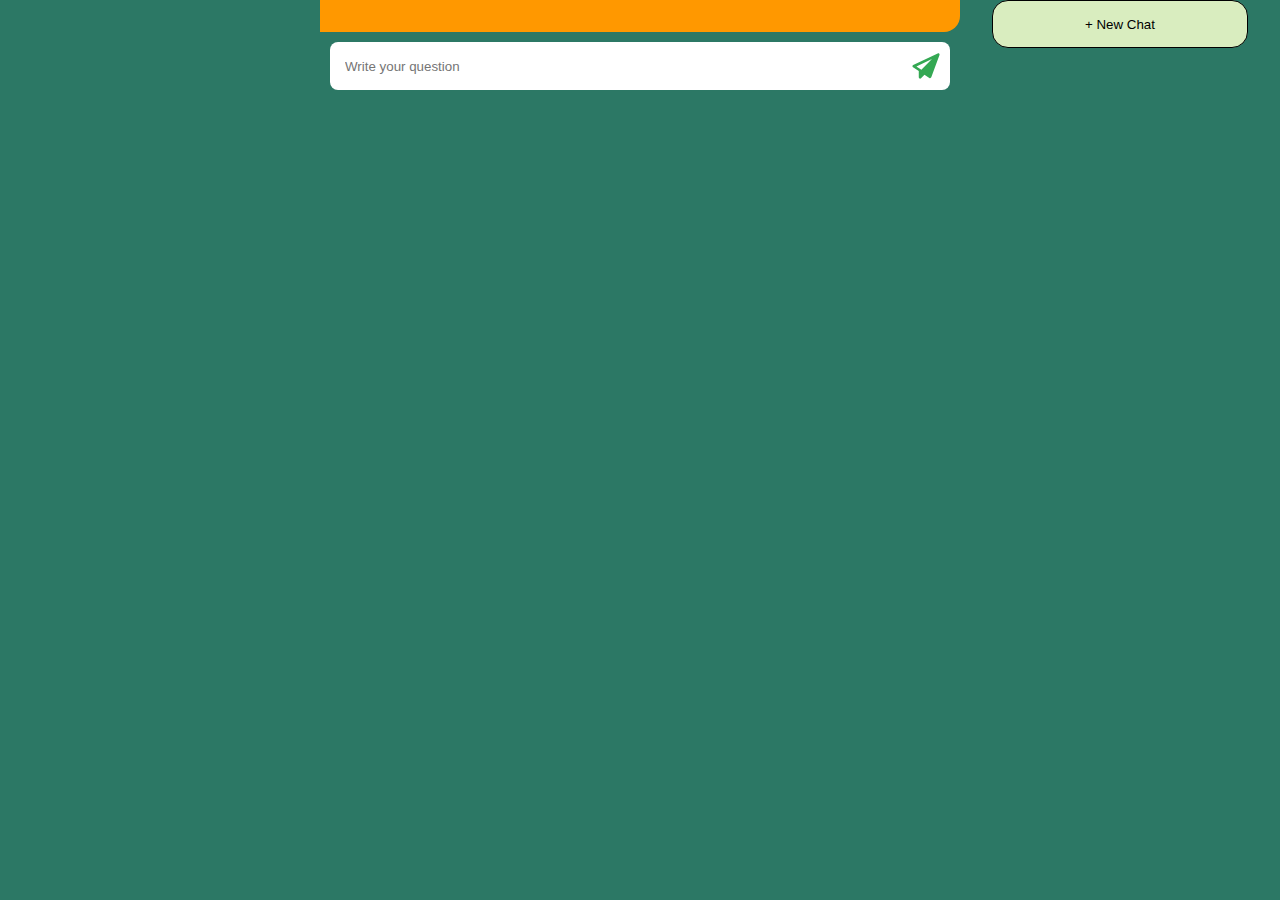
==== index.html @ b9f9f16b "Added chat history" ====
<!DOCTYPE html>
<html lang="en">
<head>
    <meta charset="UTF-8">
    <link rel="stylesheet" href="styles/utils.css">
    <script src="src/main.js"></script>
    <title>Chat App</title>
</head>
<body>
    <section class="settings-section">

    </section>

    <section class="chat-section">
        <div class="chat"></div>
        <div class="prompt">
            <input type="text" name="prompt" id="prompt" placeholder="Write your question" />
            <button onClick="sendPrompt()">
                <svg xmlns="http://www.w3.org/2000/svg" enable-background="new 0 0 32 32" viewBox="0 0 32 32" id="send"><path d="M1.16998,17.52997l6.57001,4.29004v7.16998c-0.03998,1.28998,1.66003,2.01001,2.56,1.06l3.96002-3.96002l5.53998,3.62c0.25,0.16003,0.53003,0.25,0.82001,0.25c0.62,0,1.20001-0.39996,1.41003-0.97998l9.38995-25.46002c0.07001-0.19995,0.10004-0.40997,0.07001-0.60999c-0.03998-1.03998-1.19-1.69-2.13-1.26001L1.34998,14.91998C0.31,15.37,0.20001,16.94,1.16998,17.52997z M22.82001,8.07001L10.71002,20.17999l-5.66003-3.70001L22.82001,8.07001z" fill="#34a853" class="color000000 svgShape"></path></svg>
            </button>
        </div>
    </section>

    <section class="history-section">

        <div>
            <button onClick="resetChat()">+ New Chat</button>
        </div>
        <section class="chat-history"></section>

    </section>
</body>
</html>
---- styles/utils.css ----
* {
    box-sizing: border-box;
    margin: 0;
    padding: 0;
    
    --clr-lightGreen: #D9EDBF;
    --clr-darkGreen: #2C7865;
    --clr-green: #90D26D;
    --clr-orange: #FF9800;
}

body {
    height: 100%;
    
    background-color: var(--clr-darkGreen);
    
    display: flex;
}

.settings-section {
    flex: 1;
    
    height: 100%;
    
    background-color: var(--clr-lightGreen);
}

.chat-section {
    flex: 2;
    position: relative;
    
    height: 100%;
    
    display: flex;
    flex-direction: column;
}

.chat {
    flex: 10;
    padding: 1rem;
    
    width: 100%;
    overflow: auto;
    background-color: var(--clr-orange);
    border-radius: 0 0 1rem 0;
    
    display: flex;
    flex-direction: column;
}

.message {
    margin: 3px;
    margin-left: auto;
    padding: 1rem;
    
    width: auto;
    max-width: 60%;
    height: auto;
    background-color: var(--clr-green);
    border: 3px solid black;
    border-radius: 2rem 0 2rem 2rem;
    
    display: inline-block;
    
    animation-name: slideUp;
    animation-duration: 1s;
}

.prompt {
    flex: 1;
    position: relative;
    padding: 10px;
    
    width: 100%;
}

.prompt input {
    padding: 15px;
    
    width: 100%;
    height: 3rem;
    border: none;
    border-radius: 0.5rem;
}

.prompt button {
    position: absolute;
    right: 0;
    padding: 10px;
    
    height: 3rem;
    aspect-ratio: 1;
    background-color: white;
    border-radius: 50%;
    border: none;
    
    transform: translateX(-10px);
}

.prompt button svg {
}

.history-section {
    flex: 1;
    
    height: 100%;
    
    display: flex;
    flex-direction: column;
}

.history-section div {
    flex: 1;
    
    display: flex;
    justify-content: center;
    align-items: center;
}

.history-section div button {
    
    width: 80%;
    height: 3rem;
    background-color: var(--clr-lightGreen);
    border: 1px solid black;
    border-radius: 1rem;
    
    transition: .2s;
}

.history-section div button:hover {
    transform: scale(0.95);
    background-color: black;
    color: white;
}

.chat-history {
    flex: 8;
}

.chat-history button {
    height: 3.5rem;
    width: 100%;
    background-color: var(--clr-darkGreen);
    border: none;
    border-top: 1px solid #1C3800;
    color: orange;
}

@keyframes slideUp {
    0% {
        transform: translateY(300px);
        opacity: 0;
    }
    100% {
        transform: translateY(0);
        opacity: 1;
    }
}
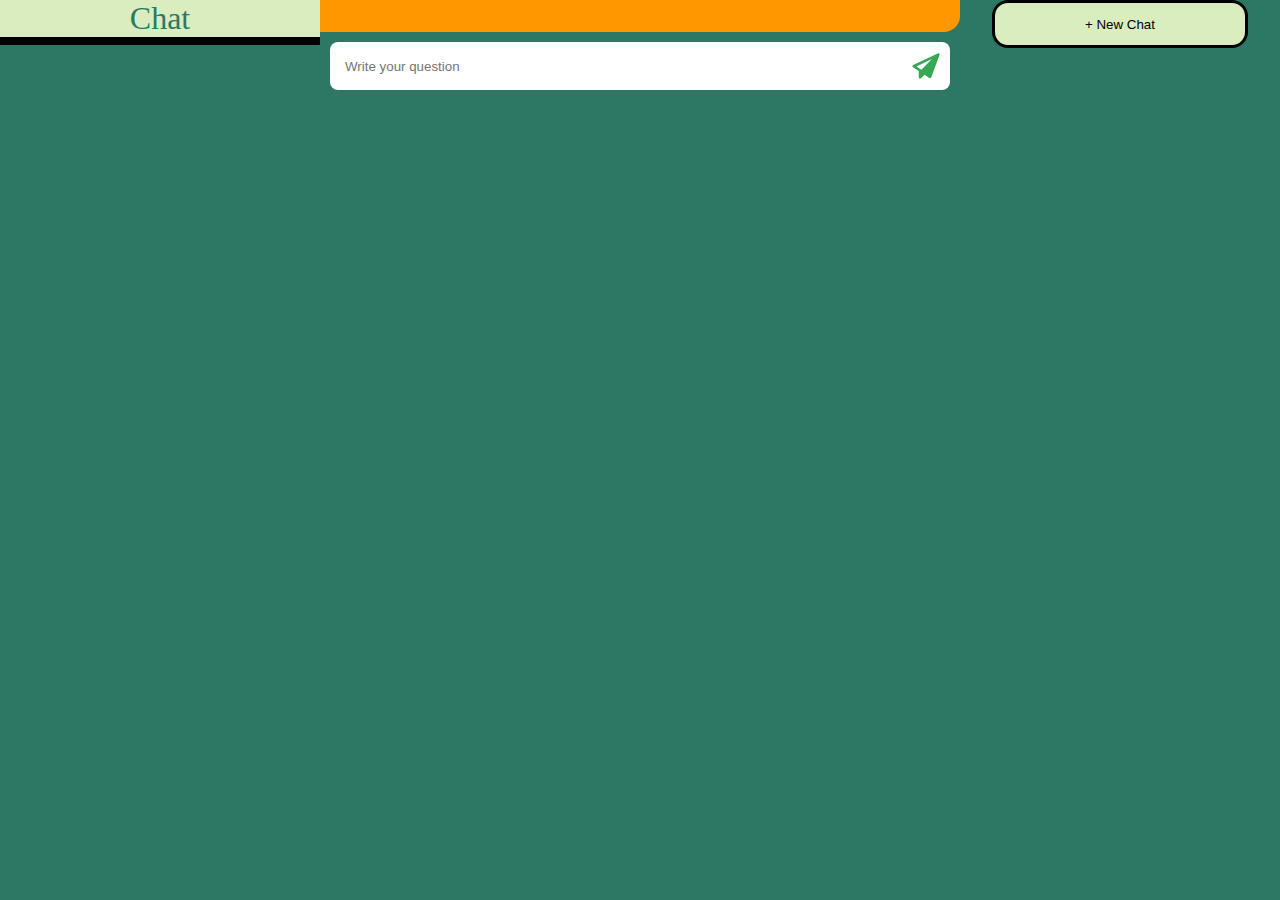
==== commit 7deac0ec: "Fixed Chat History" ====
--- a/index.html
+++ b/index.html
@@ -2,13 +2,18 @@
 <html lang="en">
 <head>
     <meta charset="UTF-8">
+    <title>Chat App</title>
     <link rel="stylesheet" href="styles/utils.css">
-    <script src="src/main.js"></script>
-    <title>Chat App</title>
+    <script defer src="src/main.js"></script>
 </head>
 <body>
     <section class="settings-section">
-
+        <div class="title">
+            <p>Chat</p>
+        </div>
+        <div class="options">
+            
+        </div>
     </section>
 
     <section class="chat-section">
@@ -24,7 +29,7 @@
     <section class="history-section">
 
         <div>
-            <button onClick="resetChat()">+ New Chat</button>
+            <button onClick="resetChat(true)">+ New Chat</button>
         </div>
         <section class="chat-history"></section>
 
--- a/styles/utils.css
+++ b/styles/utils.css
@@ -21,8 +21,29 @@
     flex: 1;
     
     height: 100%;
+    background-color: var(--clr-lightGreen);
     
-    background-color: var(--clr-lightGreen);
+    display: flex;
+    flex-direction: column;
+}
+
+.title {
+    flex: 1;
+    
+    border-bottom: .5rem solid black;
+    
+    display: flex;
+    justify-content: center;
+    align-items: center;
+}
+
+.title p {
+    font-size: 2rem;
+    color: var(--clr-darkGreen);
+}
+
+.options {
+    flex: 6;
 }
 
 .chat-section {
@@ -122,7 +143,7 @@
     width: 80%;
     height: 3rem;
     background-color: var(--clr-lightGreen);
-    border: 1px solid black;
+    border: 3px solid black;
     border-radius: 1rem;
     
     transition: .2s;
@@ -145,6 +166,13 @@
     border: none;
     border-top: 1px solid #1C3800;
     color: orange;
+    
+    transition: .3s;
+}
+
+.chat-history button:hover {
+    background-color: black;
+    color: white;
 }
 
 @keyframes slideUp {
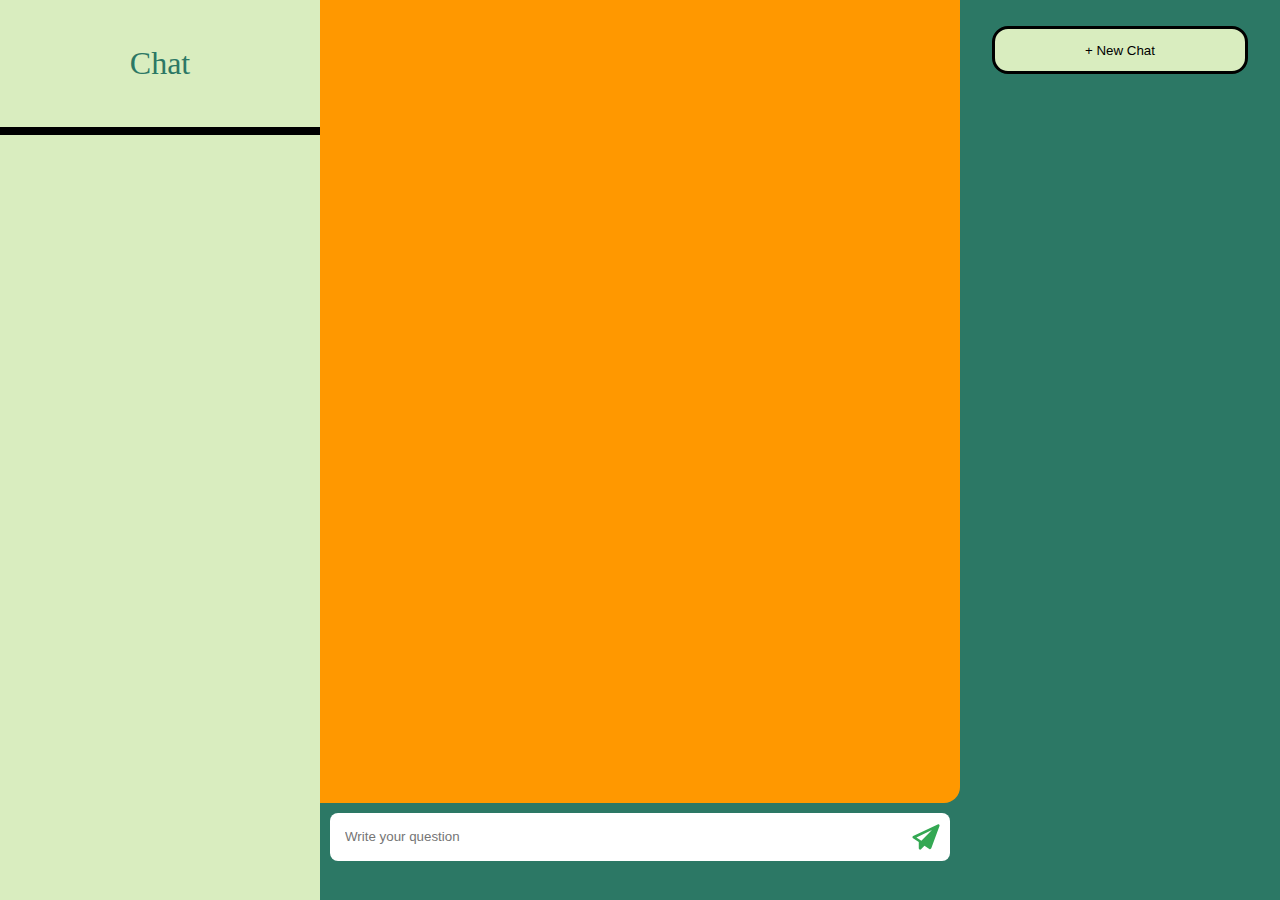
==== commit d8065b82: "Added response mechanics" ====
--- a/index.html
+++ b/index.html
@@ -5,6 +5,7 @@
     <title>Chat App</title>
     <link rel="stylesheet" href="styles/utils.css">
     <script defer src="src/main.js"></script>
+    <script defer src="src/response.js"></script>
 </head>
 <body>
     <section class="settings-section">
--- a/styles/utils.css
+++ b/styles/utils.css
@@ -10,7 +10,7 @@
 }
 
 body {
-    height: 100%;
+    height: 100vh;
     
     background-color: var(--clr-darkGreen);
     
@@ -71,20 +71,27 @@
 
 .message {
     margin: 3px;
-    margin-left: auto;
     padding: 1rem;
     
     width: auto;
     max-width: 60%;
     height: auto;
-    background-color: var(--clr-green);
     border: 3px solid black;
-    border-radius: 2rem 0 2rem 2rem;
-    
-    display: inline-block;
     
     animation-name: slideUp;
     animation-duration: 1s;
+}
+
+.right {
+    margin-left: auto;
+    background-color: var(--clr-green);
+    border-radius: 2rem 0 2rem 2rem;
+}
+
+.left {
+    margin-right: auto;
+    background-color: var(--clr-darkGreen);
+    border-radius: 0 2rem 2rem 2rem;
 }
 
 .prompt {
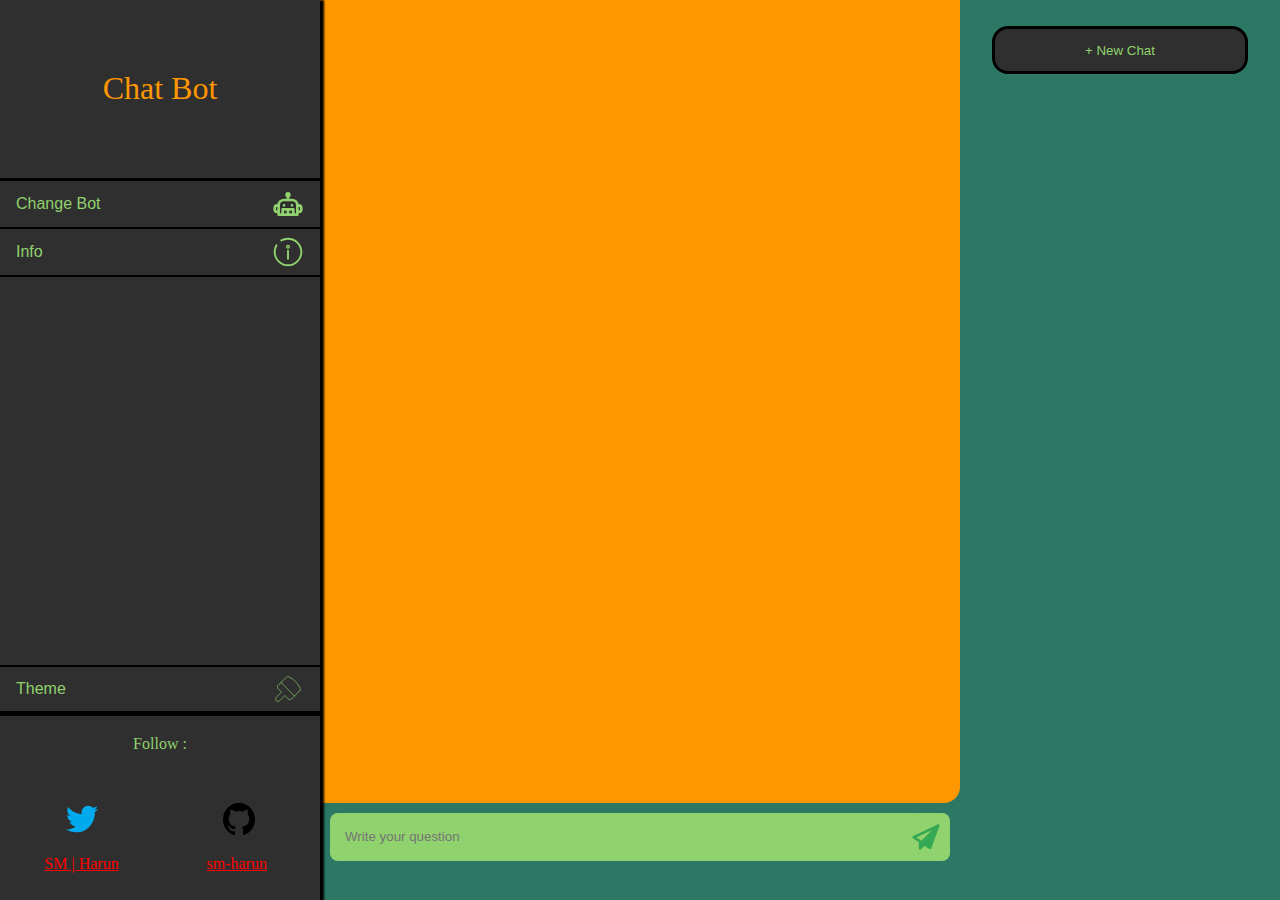
==== commit 9acad02b: "Major UI changes" ====
--- a/index.html
+++ b/index.html
@@ -10,10 +10,26 @@
 <body>
     <section class="settings-section">
         <div class="title">
-            <p>Chat</p>
+            <p>Chat Bot</p>
         </div>
         <div class="options">
             
+            <button><p>Change Bot</p></p> <svg width="64px" height="64px" viewBox="0 0 24 24" xmlns="http://www.w3.org/2000/svg" fill="none" stroke="#90D26D"><g id="SVGRepo_bgCarrier" stroke-width="0"></g><g id="SVGRepo_tracerCarrier" stroke-linecap="round" stroke-linejoin="round"></g><g id="SVGRepo_iconCarrier"><path stroke="#00000" stroke-linecap="round" stroke-linejoin="round" stroke-width="2" d="M8 20H5v-2m3 2v-4h4m-4 4h4m4 0h3v-2m-3 2v-4h-4m4 4h-4m0-4v4m0-11H9a4 4 0 0 0-4 4v0m7-4h3a4 4 0 0 1 4 4v0m-7-4V5m7 8h1a2 2 0 0 1 2 2v1a2 2 0 0 1-2 2h-1m0-5v5M5 14.5v2M5 13H4a2 2 0 0 0-2 2v1a2 2 0 0 0 2 2h1m0-5v5m4-5h.001M15 13h.001"></path><circle cx="12" cy="5" r="1" stroke="#00000" stroke-linecap="round" stroke-linejoin="round" stroke-width="2"></circle></g></svg></button>
+            
+            <button><p>Info</p> <svg width="64px" height="64px" viewBox="0 0 24.00 24.00" fill="none" xmlns="http://www.w3.org/2000/svg" stroke="#90D26D"><g id="SVGRepo_bgCarrier" stroke-width="0"></g><g id="SVGRepo_tracerCarrier" stroke-linecap="round" stroke-linejoin="round"></g><g id="SVGRepo_iconCarrier"> <path d="M12 17V11" stroke="#1C274" stroke-width="1.44" stroke-linecap="round"></path> <circle cx="1" cy="1" r="1" transform="matrix(1 0 0 -1 11 9)" fill="#1C274"></circle> <path d="M7 3.33782C8.47087 2.48697 10.1786 2 12 2C17.5228 2 22 6.47715 22 12C22 17.5228 17.5228 22 12 22C6.47715 22 2 17.5228 2 12C2 10.1786 2.48697 8.47087 3.33782 7" stroke="#1C274" stroke-width="1.44" stroke-linecap="round"></path> </g></svg></button>
+            
+            <button id='theme-toggler'><p>Theme</p> <svg width="64px" height="64px" viewBox="0 0 48 48" id="b" xmlns="http://www.w3.org/2000/svg" fill="#90D26D" stroke="#90D26D"><g id="SVGRepo_bgCarrier" stroke-width="0"></g><g id="SVGRepo_tracerCarrier" stroke-linecap="round" stroke-linejoin="round"></g><g id="SVGRepo_iconCarrier"><defs><style>.c{fill:none;stroke:#00000;stroke-linecap:round;stroke-linejoin:round;}</style></defs><path class="c" d="m41.4002,26.829c1.0929-1.0929,1.3734-2.752.6987-4.1425-1.356-2.7944-3.5771-6.4401-6.936-9.8573-3.5628-3.6245-7.1565-5.7208-9.9318-7.004-1.3664-.6318-2.9803-.3211-4.0448.7434l-12.0146,12.0146c-1.4136,1.4136-1.4136,3.7055,0,5.1191l5.0474,5.0474-7.5446,7.5446c-1.3601,1.3601-1.5606,3.5977-.2733,5.027,1.3728,1.5242,3.7228,1.5701,5.1546.1383l7.6866-7.6866,5.0474,5.0474c1.4136,1.4136,3.7055,1.4136,5.1191,0l11.9914-11.9914Z"></path><line class="c" x1="13.4895" y1="14.2652" x2="33.7268" y2="34.5025"></line></g></svg></button>
+            
+        </div>
+        <div class="follow-tab">
+            <div class="follow-text">
+                <p>Follow : </p>
+            </div>
+            <div class="follow-links">
+                <a href="https://twitter.com/sm_harunX"><div class="twitter-div"><svg width="64px" height="64px" viewBox="0 -4 48 48" version="1.1" xmlns="http://www.w3.org/2000/svg" xmlns:xlink="http://www.w3.org/1999/xlink" fill="#000000"><g id="SVGRepo_bgCarrier" stroke-width="0"></g><g id="SVGRepo_tracerCarrier" stroke-linecap="round" stroke-linejoin="round"></g><g id="SVGRepo_iconCarrier"> <title>Twitter-color</title> <desc>Created with Sketch.</desc> <defs> </defs> <g id="Icons" stroke="none" stroke-width="1" fill="none" fill-rule="evenodd"> <g id="Color-" transform="translate(-300.000000, -164.000000)" fill="#00AAEC"> <path d="M348,168.735283 C346.236309,169.538462 344.337383,170.081618 342.345483,170.324305 C344.379644,169.076201 345.940482,167.097147 346.675823,164.739617 C344.771263,165.895269 342.666667,166.736006 340.418384,167.18671 C338.626519,165.224991 336.065504,164 333.231203,164 C327.796443,164 323.387216,168.521488 323.387216,174.097508 C323.387216,174.88913 323.471738,175.657638 323.640782,176.397255 C315.456242,175.975442 308.201444,171.959552 303.341433,165.843265 C302.493397,167.339834 302.008804,169.076201 302.008804,170.925244 C302.008804,174.426869 303.747139,177.518238 306.389857,179.329722 C304.778306,179.280607 303.256911,178.821235 301.9271,178.070061 L301.9271,178.194294 C301.9271,183.08848 305.322064,187.17082 309.8299,188.095341 C309.004402,188.33225 308.133826,188.450704 307.235077,188.450704 C306.601162,188.450704 305.981335,188.390033 305.381229,188.271578 C306.634971,192.28169 310.269414,195.2026 314.580032,195.280607 C311.210424,197.99061 306.961789,199.605634 302.349709,199.605634 C301.555203,199.605634 300.769149,199.559408 300,199.466956 C304.358514,202.327194 309.53689,204 315.095615,204 C333.211481,204 343.114633,188.615385 343.114633,175.270495 C343.114633,174.831347 343.106181,174.392199 343.089276,173.961719 C345.013559,172.537378 346.684275,170.760563 348,168.735283" id="Twitter"> </path> </g> </g> </g></svg></div><p>SM | Harun</p></a>
+                
+                <a href="https://github.com/sm-harun"><div class="git-div"><svg width="64px" height="64px" viewBox="0 0 20 20" version="1.1" xmlns="http://www.w3.org/2000/svg" xmlns:xlink="http://www.w3.org/1999/xlink" fill="#000000"><g id="SVGRepo_bgCarrier" stroke-width="0"></g><g id="SVGRepo_tracerCarrier" stroke-linecap="round" stroke-linejoin="round"></g><g id="SVGRepo_iconCarrier"> <title>github [#142]</title> <desc>Created with Sketch.</desc> <defs> </defs> <g id="Page-1" stroke="none" stroke-width="1" fill="none" fill-rule="evenodd"> <g id="Dribbble-Light-Preview" transform="translate(-140.000000, -7559.000000)" fill="#000000"> <g id="icons" transform="translate(56.000000, 160.000000)"> <path d="M94,7399 C99.523,7399 104,7403.59 104,7409.253 C104,7413.782 101.138,7417.624 97.167,7418.981 C96.66,7419.082 96.48,7418.762 96.48,7418.489 C96.48,7418.151 96.492,7417.047 96.492,7415.675 C96.492,7414.719 96.172,7414.095 95.813,7413.777 C98.04,7413.523 100.38,7412.656 100.38,7408.718 C100.38,7407.598 99.992,7406.684 99.35,7405.966 C99.454,7405.707 99.797,7404.664 99.252,7403.252 C99.252,7403.252 98.414,7402.977 96.505,7404.303 C95.706,7404.076 94.85,7403.962 94,7403.958 C93.15,7403.962 92.295,7404.076 91.497,7404.303 C89.586,7402.977 88.746,7403.252 88.746,7403.252 C88.203,7404.664 88.546,7405.707 88.649,7405.966 C88.01,7406.684 87.619,7407.598 87.619,7408.718 C87.619,7412.646 89.954,7413.526 92.175,7413.785 C91.889,7414.041 91.63,7414.493 91.54,7415.156 C90.97,7415.418 89.522,7415.871 88.63,7414.304 C88.63,7414.304 88.101,7413.319 87.097,7413.247 C87.097,7413.247 86.122,7413.234 87.029,7413.87 C87.029,7413.87 87.684,7414.185 88.139,7415.37 C88.139,7415.37 88.726,7417.2 91.508,7416.58 C91.513,7417.437 91.522,7418.245 91.522,7418.489 C91.522,7418.76 91.338,7419.077 90.839,7418.982 C86.865,7417.627 84,7413.783 84,7409.253 C84,7403.59 88.478,7399 94,7399" id="github-[#142]"> </path> </g> </g> </g> </g></svg><p>sm-harun</p></div></a>
+            </div>
         </div>
     </section>
 
@@ -32,7 +48,9 @@
         <div>
             <button onClick="resetChat(true)">+ New Chat</button>
         </div>
-        <section class="chat-history"></section>
+        <section class="chat-history">
+            <p>History</p>
+        </section>
 
     </section>
 </body>
--- a/styles/utils.css
+++ b/styles/utils.css
@@ -3,7 +3,7 @@
     margin: 0;
     padding: 0;
     
-    --clr-lightGreen: #D9EDBF;
+    --clr-lightGreen: #2F2F2F;
     --clr-darkGreen: #2C7865;
     --clr-green: #90D26D;
     --clr-orange: #FF9800;
@@ -19,18 +19,20 @@
 
 .settings-section {
     flex: 1;
+    z-index: 5;
     
     height: 100%;
     background-color: var(--clr-lightGreen);
+    box-shadow: 2px 2px 2px 2px black;
     
     display: flex;
     flex-direction: column;
 }
 
 .title {
-    flex: 1;
-    
-    border-bottom: .5rem solid black;
+    flex: 2;
+    
+    border-bottom: 3px solid black;
     
     display: flex;
     justify-content: center;
@@ -39,11 +41,106 @@
 
 .title p {
     font-size: 2rem;
-    color: var(--clr-darkGreen);
+    color: var(--clr-orange);
 }
 
 .options {
     flex: 6;
+    
+    /* background-color: grey; */
+    border-bottom: 3px solid black;
+    
+    display: flex;
+    flex-direction: column;
+}
+
+.options button {
+    padding-left: 1rem;
+    
+    width: 100%;
+    height: 3rem;
+    background-color: var(--clr-lightGreen);
+    color: var(--clr-green);
+    font-size: 1rem;
+    border: none;
+    border-bottom: 2px solid black;
+    
+    display: flex;
+    justify-content: center;
+    align-items: center;
+    
+    transition: .3s;
+}
+
+.options button:hover {
+    background-color: black;
+}
+
+.options button p {
+    margin-right: auto;
+}
+
+.options button svg {
+    padding: 1rem;
+    margin-left: auto;
+}
+
+#theme-toggler {
+    margin-top: auto;
+    
+    border-top: 2px solid black;
+}
+
+.follow-tab {
+    flex: 2;
+    padding: 3px;
+    
+    display: flex;
+    flex-direction: column;
+}
+
+.follow-text {
+    flex: 1;
+    
+    display: flex;
+    justify-content: center;
+    align-items: center;
+}
+
+.follow-text p {
+    margin-top: 5px;
+    color: var(--clr-green);
+}
+
+.follow-links {
+    flex: 3;
+    
+    display: flex;
+}
+
+.follow-links a {
+    flex: 1;
+    padding: 10px;
+    
+    display: flex;
+    justify-content: center;
+    align-items: center;
+    flex-direction: column;
+    
+    transition: .3s;
+}
+
+.follow-links a:hover {
+    transform: scale(1.1);
+}
+
+.follow-links a svg {
+    padding: 1rem;
+}
+
+.follow-links a p {
+    color: red;
+    text-decoration: underline;
 }
 
 .chat-section {
@@ -109,6 +206,7 @@
     height: 3rem;
     border: none;
     border-radius: 0.5rem;
+    background-color: var(--clr-green);
 }
 
 .prompt button {
@@ -118,7 +216,7 @@
     
     height: 3rem;
     aspect-ratio: 1;
-    background-color: white;
+    background-color: var(--clr-green);
     border-radius: 50%;
     border: none;
     
@@ -146,14 +244,17 @@
 }
 
 .history-section div button {
-    
     width: 80%;
     height: 3rem;
     background-color: var(--clr-lightGreen);
+    color: var(--clr-green);
     border: 3px solid black;
     border-radius: 1rem;
     
     transition: .2s;
+    
+    animation-name: slideUp;
+    animation-duration: 2s;
 }
 
 .history-section div button:hover {
@@ -164,6 +265,24 @@
 
 .chat-history {
     flex: 8;
+    
+    display: flex;
+    align-items: center;
+    flex-direction: column;
+}
+
+.chat-history p {
+    margin-top: 10px;
+    margin-bottom: 5px;
+    
+    opacity: 0;
+    color: var(--clr-green);
+    font-size: 2rem;
+    
+    animation-name: appear;
+    animation-duration: 1s;
+    animation-delay: 2s;
+    animation-fill-mode: forwards;
 }
 
 .chat-history button {
@@ -171,10 +290,17 @@
     width: 100%;
     background-color: var(--clr-darkGreen);
     border: none;
-    border-top: 1px solid #1C3800;
+    border-bottom: 3px solid #1C3800;
     color: orange;
     
+    display: flex;
+    align-items: center;
+    padding-left: 1rem;
+    
     transition: .3s;
+    
+    animation-name: appear;
+    animation-duration: 2s;
 }
 
 .chat-history button:hover {
@@ -191,4 +317,22 @@
         transform: translateY(0);
         opacity: 1;
     }
+}
+
+@keyframes appear {
+    0% {
+        opacity: 0;
+    }
+    100% {
+        opacity: 1;
+    }
+}
+
+@media (orientation: portrait) {
+    
+.settings-section {
+    flex: 0;
+    width: 0;
+}
+    
 }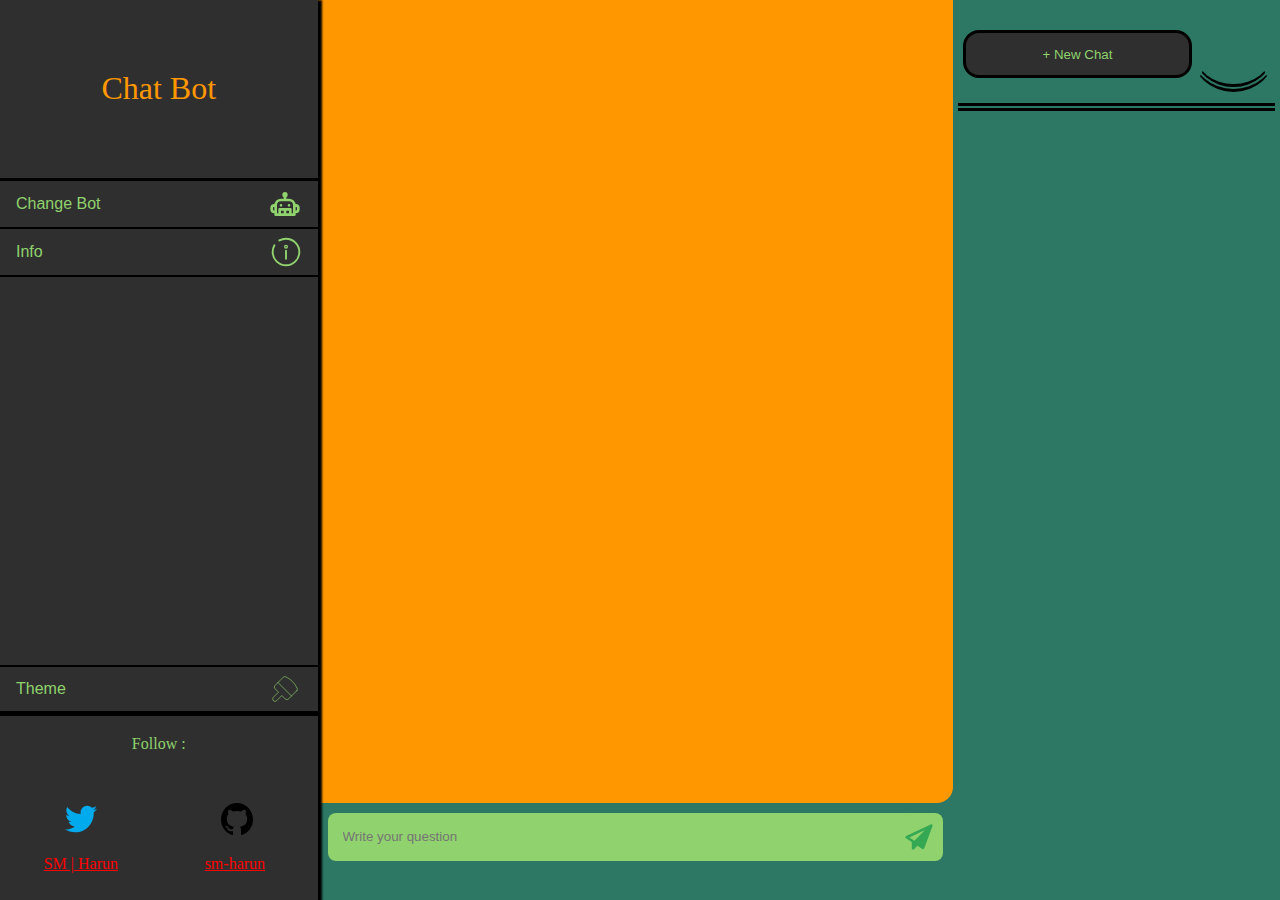
==== commit 50024f1c: "Organized code" ====
--- a/index.html
+++ b/index.html
@@ -4,15 +4,21 @@
     <meta charset="UTF-8">
     <title>Chat App</title>
     <link rel="stylesheet" href="styles/utils.css">
+    <link rel="stylesheet" href="styles/optionsSection.css">
+    <link rel="stylesheet" href="styles/chatSection.css">
+    <link rel="stylesheet" href="styles/historySection.css">
+    <link rel="stylesheet" href="styles/popup.css">
     <script defer src="src/main.js"></script>
     <script defer src="src/response.js"></script>
 </head>
 <body>
-    <section class="settings-section">
-        <div class="title">
+    <nav class="settings-section">
+        
+        <section class="title">
             <p>Chat Bot</p>
-        </div>
-        <div class="options">
+        </section>
+        
+        <section class="options">
             
             <button><p>Change Bot</p></p> <svg width="64px" height="64px" viewBox="0 0 24 24" xmlns="http://www.w3.org/2000/svg" fill="none" stroke="#90D26D"><g id="SVGRepo_bgCarrier" stroke-width="0"></g><g id="SVGRepo_tracerCarrier" stroke-linecap="round" stroke-linejoin="round"></g><g id="SVGRepo_iconCarrier"><path stroke="#00000" stroke-linecap="round" stroke-linejoin="round" stroke-width="2" d="M8 20H5v-2m3 2v-4h4m-4 4h4m4 0h3v-2m-3 2v-4h-4m4 4h-4m0-4v4m0-11H9a4 4 0 0 0-4 4v0m7-4h3a4 4 0 0 1 4 4v0m-7-4V5m7 8h1a2 2 0 0 1 2 2v1a2 2 0 0 1-2 2h-1m0-5v5M5 14.5v2M5 13H4a2 2 0 0 0-2 2v1a2 2 0 0 0 2 2h1m0-5v5m4-5h.001M15 13h.001"></path><circle cx="12" cy="5" r="1" stroke="#00000" stroke-linecap="round" stroke-linejoin="round" stroke-width="2"></circle></g></svg></button>
             
@@ -20,8 +26,9 @@
             
             <button id='theme-toggler'><p>Theme</p> <svg width="64px" height="64px" viewBox="0 0 48 48" id="b" xmlns="http://www.w3.org/2000/svg" fill="#90D26D" stroke="#90D26D"><g id="SVGRepo_bgCarrier" stroke-width="0"></g><g id="SVGRepo_tracerCarrier" stroke-linecap="round" stroke-linejoin="round"></g><g id="SVGRepo_iconCarrier"><defs><style>.c{fill:none;stroke:#00000;stroke-linecap:round;stroke-linejoin:round;}</style></defs><path class="c" d="m41.4002,26.829c1.0929-1.0929,1.3734-2.752.6987-4.1425-1.356-2.7944-3.5771-6.4401-6.936-9.8573-3.5628-3.6245-7.1565-5.7208-9.9318-7.004-1.3664-.6318-2.9803-.3211-4.0448.7434l-12.0146,12.0146c-1.4136,1.4136-1.4136,3.7055,0,5.1191l5.0474,5.0474-7.5446,7.5446c-1.3601,1.3601-1.5606,3.5977-.2733,5.027,1.3728,1.5242,3.7228,1.5701,5.1546.1383l7.6866-7.6866,5.0474,5.0474c1.4136,1.4136,3.7055,1.4136,5.1191,0l11.9914-11.9914Z"></path><line class="c" x1="13.4895" y1="14.2652" x2="33.7268" y2="34.5025"></line></g></svg></button>
             
-        </div>
-        <div class="follow-tab">
+        </section>
+        
+        <section class="follow-tab">
             <div class="follow-text">
                 <p>Follow : </p>
             </div>
@@ -30,10 +37,11 @@
                 
                 <a href="https://github.com/sm-harun"><div class="git-div"><svg width="64px" height="64px" viewBox="0 0 20 20" version="1.1" xmlns="http://www.w3.org/2000/svg" xmlns:xlink="http://www.w3.org/1999/xlink" fill="#000000"><g id="SVGRepo_bgCarrier" stroke-width="0"></g><g id="SVGRepo_tracerCarrier" stroke-linecap="round" stroke-linejoin="round"></g><g id="SVGRepo_iconCarrier"> <title>github [#142]</title> <desc>Created with Sketch.</desc> <defs> </defs> <g id="Page-1" stroke="none" stroke-width="1" fill="none" fill-rule="evenodd"> <g id="Dribbble-Light-Preview" transform="translate(-140.000000, -7559.000000)" fill="#000000"> <g id="icons" transform="translate(56.000000, 160.000000)"> <path d="M94,7399 C99.523,7399 104,7403.59 104,7409.253 C104,7413.782 101.138,7417.624 97.167,7418.981 C96.66,7419.082 96.48,7418.762 96.48,7418.489 C96.48,7418.151 96.492,7417.047 96.492,7415.675 C96.492,7414.719 96.172,7414.095 95.813,7413.777 C98.04,7413.523 100.38,7412.656 100.38,7408.718 C100.38,7407.598 99.992,7406.684 99.35,7405.966 C99.454,7405.707 99.797,7404.664 99.252,7403.252 C99.252,7403.252 98.414,7402.977 96.505,7404.303 C95.706,7404.076 94.85,7403.962 94,7403.958 C93.15,7403.962 92.295,7404.076 91.497,7404.303 C89.586,7402.977 88.746,7403.252 88.746,7403.252 C88.203,7404.664 88.546,7405.707 88.649,7405.966 C88.01,7406.684 87.619,7407.598 87.619,7408.718 C87.619,7412.646 89.954,7413.526 92.175,7413.785 C91.889,7414.041 91.63,7414.493 91.54,7415.156 C90.97,7415.418 89.522,7415.871 88.63,7414.304 C88.63,7414.304 88.101,7413.319 87.097,7413.247 C87.097,7413.247 86.122,7413.234 87.029,7413.87 C87.029,7413.87 87.684,7414.185 88.139,7415.37 C88.139,7415.37 88.726,7417.2 91.508,7416.58 C91.513,7417.437 91.522,7418.245 91.522,7418.489 C91.522,7418.76 91.338,7419.077 90.839,7418.982 C86.865,7417.627 84,7413.783 84,7409.253 C84,7403.59 88.478,7399 94,7399" id="github-[#142]"> </path> </g> </g> </g> </g></svg><p>sm-harun</p></div></a>
             </div>
-        </div>
-    </section>
+        </section>
+    </nav>
 
     <section class="chat-section">
+        
         <div class="chat"></div>
         <div class="prompt">
             <input type="text" name="prompt" id="prompt" placeholder="Write your question" />
@@ -41,17 +49,28 @@
                 <svg xmlns="http://www.w3.org/2000/svg" enable-background="new 0 0 32 32" viewBox="0 0 32 32" id="send"><path d="M1.16998,17.52997l6.57001,4.29004v7.16998c-0.03998,1.28998,1.66003,2.01001,2.56,1.06l3.96002-3.96002l5.53998,3.62c0.25,0.16003,0.53003,0.25,0.82001,0.25c0.62,0,1.20001-0.39996,1.41003-0.97998l9.38995-25.46002c0.07001-0.19995,0.10004-0.40997,0.07001-0.60999c-0.03998-1.03998-1.19-1.69-2.13-1.26001L1.34998,14.91998C0.31,15.37,0.20001,16.94,1.16998,17.52997z M22.82001,8.07001L10.71002,20.17999l-5.66003-3.70001L22.82001,8.07001z" fill="#34a853" class="color000000 svgShape"></path></svg>
             </button>
         </div>
+        
     </section>
 
     <section class="history-section">
 
         <div>
             <button onClick="resetChat(true)">+ New Chat</button>
+            <div class = "garbage-div" onClick="confirmDeletion()"><svg height="64px" width="64px" version="1.1" id="_x32_" xmlns="http://www.w3.org/2000/svg" xmlns:xlink="http://www.w3.org/1999/xlink" viewBox="-51.2 -51.2 614.40 614.40" xml:space="preserve" fill="#F00100" stroke="#F00100"><g id="SVGRepo_bgCarrier" stroke-width="0"></g><g id="SVGRepo_tracerCarrier" stroke-linecap="round" stroke-linejoin="round" stroke="#000" stroke-width="46.08"> <style type="text/css"> .st0{fill:#00000;} </style> <g> <path class="st0" d="M88.594,464.731C90.958,491.486,113.368,512,140.234,512h231.523c26.858,0,49.276-20.514,51.641-47.269 l25.642-335.928H62.952L88.594,464.731z M420.847,154.93l-23.474,307.496c-1.182,13.37-12.195,23.448-25.616,23.448H140.234 c-13.42,0-24.434-10.078-25.591-23.132L91.145,154.93H420.847z"></path> <path class="st0" d="M182.954,435.339c5.877-0.349,10.35-5.4,9.992-11.269l-10.137-202.234c-0.358-5.876-5.401-10.349-11.278-9.992 c-5.877,0.357-10.35,5.409-9.993,11.277l10.137,202.234C172.033,431.231,177.085,435.696,182.954,435.339z"></path> <path class="st0" d="M256,435.364c5.885,0,10.656-4.763,10.656-10.648V222.474c0-5.885-4.771-10.648-10.656-10.648 c-5.885,0-10.657,4.763-10.657,10.648v202.242C245.344,430.601,250.115,435.364,256,435.364z"></path> <path class="st0" d="M329.046,435.339c5.878,0.357,10.921-4.108,11.278-9.984l10.129-202.234c0.348-5.868-4.116-10.92-9.993-11.277 c-5.877-0.357-10.92,4.116-11.277,9.992L319.054,424.07C318.697,429.938,323.17,434.99,329.046,435.339z"></path> <path class="st0" d="M439.115,64.517c0,0-34.078-5.664-43.34-8.479c-8.301-2.526-80.795-13.566-80.795-13.566l-2.722-19.297 C310.388,9.857,299.484,0,286.642,0h-30.651H225.34c-12.825,0-23.728,9.857-25.616,23.175l-2.721,19.297 c0,0-72.469,11.039-80.778,13.566c-9.261,2.815-43.357,8.479-43.357,8.479C62.544,67.365,55.332,77.172,55.332,88.38v21.926h200.66 h200.676V88.38C456.668,77.172,449.456,67.365,439.115,64.517z M276.318,38.824h-40.636c-3.606,0-6.532-2.925-6.532-6.532 s2.926-6.532,6.532-6.532h40.636c3.606,0,6.532,2.925,6.532,6.532S279.924,38.824,276.318,38.824z"></path> </g> </g><g id="SVGRepo_iconCarrier"> <style type="text/css"> .st0{fill:#00000;} </style> <g> <path class="st0" d="M88.594,464.731C90.958,491.486,113.368,512,140.234,512h231.523c26.858,0,49.276-20.514,51.641-47.269 l25.642-335.928H62.952L88.594,464.731z M420.847,154.93l-23.474,307.496c-1.182,13.37-12.195,23.448-25.616,23.448H140.234 c-13.42,0-24.434-10.078-25.591-23.132L91.145,154.93H420.847z"></path> <path class="st0" d="M182.954,435.339c5.877-0.349,10.35-5.4,9.992-11.269l-10.137-202.234c-0.358-5.876-5.401-10.349-11.278-9.992 c-5.877,0.357-10.35,5.409-9.993,11.277l10.137,202.234C172.033,431.231,177.085,435.696,182.954,435.339z"></path> <path class="st0" d="M256,435.364c5.885,0,10.656-4.763,10.656-10.648V222.474c0-5.885-4.771-10.648-10.656-10.648 c-5.885,0-10.657,4.763-10.657,10.648v202.242C245.344,430.601,250.115,435.364,256,435.364z"></path> <path class="st0" d="M329.046,435.339c5.878,0.357,10.921-4.108,11.278-9.984l10.129-202.234c0.348-5.868-4.116-10.92-9.993-11.277 c-5.877-0.357-10.92,4.116-11.277,9.992L319.054,424.07C318.697,429.938,323.17,434.99,329.046,435.339z"></path> <path class="st0" d="M439.115,64.517c0,0-34.078-5.664-43.34-8.479c-8.301-2.526-80.795-13.566-80.795-13.566l-2.722-19.297 C310.388,9.857,299.484,0,286.642,0h-30.651H225.34c-12.825,0-23.728,9.857-25.616,23.175l-2.721,19.297 c0,0-72.469,11.039-80.778,13.566c-9.261,2.815-43.357,8.479-43.357,8.479C62.544,67.365,55.332,77.172,55.332,88.38v21.926h200.66 h200.676V88.38C456.668,77.172,449.456,67.365,439.115,64.517z M276.318,38.824h-40.636c-3.606,0-6.532-2.925-6.532-6.532 s2.926-6.532,6.532-6.532h40.636c3.606,0,6.532,2.925,6.532,6.532S279.924,38.824,276.318,38.824z"></path> </g> </g></svg></div>
         </div>
         <section class="chat-history">
             <p>History</p>
         </section>
 
     </section>
+    
+    <div class="popup">
+        <p>Are you sure you want to delete? The chat isn't saved.</p>
+        <div>
+            <button id="yes">Yes</button>
+            <button id="no">No</button>
+        </div>
+    </div>
+    
 </body>
 </html>--- a/styles/utils.css
+++ b/styles/utils.css
@@ -15,297 +15,6 @@
     background-color: var(--clr-darkGreen);
     
     display: flex;
-}
-
-.settings-section {
-    flex: 1;
-    z-index: 5;
-    
-    height: 100%;
-    background-color: var(--clr-lightGreen);
-    box-shadow: 2px 2px 2px 2px black;
-    
-    display: flex;
-    flex-direction: column;
-}
-
-.title {
-    flex: 2;
-    
-    border-bottom: 3px solid black;
-    
-    display: flex;
-    justify-content: center;
-    align-items: center;
-}
-
-.title p {
-    font-size: 2rem;
-    color: var(--clr-orange);
-}
-
-.options {
-    flex: 6;
-    
-    /* background-color: grey; */
-    border-bottom: 3px solid black;
-    
-    display: flex;
-    flex-direction: column;
-}
-
-.options button {
-    padding-left: 1rem;
-    
-    width: 100%;
-    height: 3rem;
-    background-color: var(--clr-lightGreen);
-    color: var(--clr-green);
-    font-size: 1rem;
-    border: none;
-    border-bottom: 2px solid black;
-    
-    display: flex;
-    justify-content: center;
-    align-items: center;
-    
-    transition: .3s;
-}
-
-.options button:hover {
-    background-color: black;
-}
-
-.options button p {
-    margin-right: auto;
-}
-
-.options button svg {
-    padding: 1rem;
-    margin-left: auto;
-}
-
-#theme-toggler {
-    margin-top: auto;
-    
-    border-top: 2px solid black;
-}
-
-.follow-tab {
-    flex: 2;
-    padding: 3px;
-    
-    display: flex;
-    flex-direction: column;
-}
-
-.follow-text {
-    flex: 1;
-    
-    display: flex;
-    justify-content: center;
-    align-items: center;
-}
-
-.follow-text p {
-    margin-top: 5px;
-    color: var(--clr-green);
-}
-
-.follow-links {
-    flex: 3;
-    
-    display: flex;
-}
-
-.follow-links a {
-    flex: 1;
-    padding: 10px;
-    
-    display: flex;
-    justify-content: center;
-    align-items: center;
-    flex-direction: column;
-    
-    transition: .3s;
-}
-
-.follow-links a:hover {
-    transform: scale(1.1);
-}
-
-.follow-links a svg {
-    padding: 1rem;
-}
-
-.follow-links a p {
-    color: red;
-    text-decoration: underline;
-}
-
-.chat-section {
-    flex: 2;
-    position: relative;
-    
-    height: 100%;
-    
-    display: flex;
-    flex-direction: column;
-}
-
-.chat {
-    flex: 10;
-    padding: 1rem;
-    
-    width: 100%;
-    overflow: auto;
-    background-color: var(--clr-orange);
-    border-radius: 0 0 1rem 0;
-    
-    display: flex;
-    flex-direction: column;
-}
-
-.message {
-    margin: 3px;
-    padding: 1rem;
-    
-    width: auto;
-    max-width: 60%;
-    height: auto;
-    border: 3px solid black;
-    
-    animation-name: slideUp;
-    animation-duration: 1s;
-}
-
-.right {
-    margin-left: auto;
-    background-color: var(--clr-green);
-    border-radius: 2rem 0 2rem 2rem;
-}
-
-.left {
-    margin-right: auto;
-    background-color: var(--clr-darkGreen);
-    border-radius: 0 2rem 2rem 2rem;
-}
-
-.prompt {
-    flex: 1;
-    position: relative;
-    padding: 10px;
-    
-    width: 100%;
-}
-
-.prompt input {
-    padding: 15px;
-    
-    width: 100%;
-    height: 3rem;
-    border: none;
-    border-radius: 0.5rem;
-    background-color: var(--clr-green);
-}
-
-.prompt button {
-    position: absolute;
-    right: 0;
-    padding: 10px;
-    
-    height: 3rem;
-    aspect-ratio: 1;
-    background-color: var(--clr-green);
-    border-radius: 50%;
-    border: none;
-    
-    transform: translateX(-10px);
-}
-
-.prompt button svg {
-}
-
-.history-section {
-    flex: 1;
-    
-    height: 100%;
-    
-    display: flex;
-    flex-direction: column;
-}
-
-.history-section div {
-    flex: 1;
-    
-    display: flex;
-    justify-content: center;
-    align-items: center;
-}
-
-.history-section div button {
-    width: 80%;
-    height: 3rem;
-    background-color: var(--clr-lightGreen);
-    color: var(--clr-green);
-    border: 3px solid black;
-    border-radius: 1rem;
-    
-    transition: .2s;
-    
-    animation-name: slideUp;
-    animation-duration: 2s;
-}
-
-.history-section div button:hover {
-    transform: scale(0.95);
-    background-color: black;
-    color: white;
-}
-
-.chat-history {
-    flex: 8;
-    
-    display: flex;
-    align-items: center;
-    flex-direction: column;
-}
-
-.chat-history p {
-    margin-top: 10px;
-    margin-bottom: 5px;
-    
-    opacity: 0;
-    color: var(--clr-green);
-    font-size: 2rem;
-    
-    animation-name: appear;
-    animation-duration: 1s;
-    animation-delay: 2s;
-    animation-fill-mode: forwards;
-}
-
-.chat-history button {
-    height: 3.5rem;
-    width: 100%;
-    background-color: var(--clr-darkGreen);
-    border: none;
-    border-bottom: 3px solid #1C3800;
-    color: orange;
-    
-    display: flex;
-    align-items: center;
-    padding-left: 1rem;
-    
-    transition: .3s;
-    
-    animation-name: appear;
-    animation-duration: 2s;
-}
-
-.chat-history button:hover {
-    background-color: black;
-    color: white;
 }
 
 @keyframes slideUp {
@@ -326,13 +35,4 @@
     100% {
         opacity: 1;
     }
-}
-
-@media (orientation: portrait) {
-    
-.settings-section {
-    flex: 0;
-    width: 0;
-}
-    
 }--- a/styles/optionsSection.css
+++ b/styles/optionsSection.css
@@ -0,0 +1,134 @@
+.settings-section {
+    flex: 1;
+    z-index: 5;
+    
+    height: 100%;
+    background-color: var(--clr-lightGreen);
+    box-shadow: 2px 2px 2px 2px black;
+    
+    display: flex;
+    flex-direction: column;
+}
+
+.title {
+    flex: 2;
+    
+    border-bottom: 3px solid black;
+    
+    display: flex;
+    justify-content: center;
+    align-items: center;
+}
+
+.title p {
+    font-size: 2rem;
+    color: var(--clr-orange);
+}
+
+.options {
+    flex: 6;
+    
+    /* background-color: grey; */
+    border-bottom: 3px solid black;
+    
+    display: flex;
+    flex-direction: column;
+}
+
+.options button {
+    padding-left: 1rem;
+    
+    width: 100%;
+    height: 3rem;
+    background-color: var(--clr-lightGreen);
+    color: var(--clr-green);
+    font-size: 1rem;
+    border: none;
+    border-bottom: 2px solid black;
+    
+    display: flex;
+    justify-content: center;
+    align-items: center;
+    
+    transition: .3s;
+}
+
+.options button:hover {
+    background-color: black;
+}
+
+.options button p {
+    margin-right: auto;
+}
+
+.options button svg {
+    padding: 1rem;
+    margin-left: auto;
+}
+
+#theme-toggler {
+    margin-top: auto;
+    
+    border-top: 2px solid black;
+}
+
+.follow-tab {
+    flex: 2;
+    padding: 3px;
+    
+    display: flex;
+    flex-direction: column;
+}
+
+.follow-text {
+    flex: 1;
+    
+    display: flex;
+    justify-content: center;
+    align-items: center;
+}
+
+.follow-text p {
+    margin-top: 5px;
+    color: var(--clr-green);
+}
+
+.follow-links {
+    flex: 3;
+    
+    display: flex;
+}
+
+.follow-links a {
+    flex: 1;
+    padding: 10px;
+    
+    display: flex;
+    justify-content: center;
+    align-items: center;
+    flex-direction: column;
+    
+    transition: .3s;
+}
+
+.follow-links a:hover {
+    transform: scale(1.1);
+}
+
+.follow-links a svg {
+    padding: 1rem;
+}
+
+.follow-links a p {
+    color: red;
+    text-decoration: underline;
+}
+
+@media (orientation: portrait) {
+    
+.settings-section {
+    flex: 0;
+    width: 0;
+}
+    
+}--- a/styles/chatSection.css
+++ b/styles/chatSection.css
@@ -0,0 +1,83 @@
+.chat-section {
+    flex: 2;
+    position: relative;
+    
+    height: 100%;
+    
+    display: flex;
+    flex-direction: column;
+}
+
+.chat {
+    flex: 10;
+    padding: 1rem;
+    
+    width: 100%;
+    overflow: auto;
+    background-color: var(--clr-orange);
+    border-radius: 0 0 1rem 0;
+    
+    display: flex;
+    flex-direction: column;
+}
+
+.message {
+    margin: 3px;
+    padding: 1rem;
+    
+    width: auto;
+    max-width: 60%;
+    height: auto;
+    border: 3px solid black;
+    
+    animation-name: slideUp;
+    animation-duration: 1s;
+}
+
+.right {
+    margin-left: auto;
+    background-color: var(--clr-green);
+    border-radius: 2rem 0 2rem 2rem;
+}
+
+.left {
+    margin-right: auto;
+    background-color: var(--clr-darkGreen);
+    border-radius: 0 2rem 2rem 2rem;
+}
+
+.prompt {
+    flex: 1;
+    position: relative;
+    padding: 10px;
+    
+    width: 100%;
+}
+
+.prompt input {
+    padding: 15px;
+    
+    width: 100%;
+    height: 3rem;
+    border: none;
+    border-radius: 0.5rem;
+    background-color: var(--clr-green);
+}
+
+.prompt button {
+    position: absolute;
+    right: 0;
+    padding: 10px;
+    
+    height: 3rem;
+    aspect-ratio: 1;
+    background-color: var(--clr-green);
+    border-radius: 50%;
+    border: none;
+    
+    transform: translateX(-10px);
+}
+
+.prompt button svg {
+    
+}--- a/styles/historySection.css
+++ b/styles/historySection.css
@@ -0,0 +1,115 @@
+.history-section {
+    flex: 1;
+    padding: 5px;
+    height: 100%;
+    
+    display: flex;
+    flex-direction: column;
+}
+
+.history-section div {
+    flex: 1;
+    
+    border-bottom-width: .5rem;
+    border-bottom-color: black;
+    border-bottom-style: double;
+    
+    display: flex;
+    justify-content: center;
+    align-items: center;
+}
+
+.history-section div button {
+    flex: 3;
+    margin-left: 5px;
+    
+    height: 3rem;
+    background-color: var(--clr-lightGreen);
+    color: var(--clr-green);
+    border: 3px solid black;
+    border-radius: 1rem;
+    
+    transition: .2s;
+    
+    animation-name: slideUp;
+    animation-duration: 2s;
+}
+
+.history-section div button:hover {
+    transform: scale(0.95);
+    background-color: black;
+    color: white;
+}
+
+.garbage-div {
+    flex: 1;
+    box-sizing: border-box;
+    
+    border-radius: 50%;
+    background-color: var(--clr-darkGreen);
+    border: 4px solid var(--clr-darkGreen);
+    
+    transition: .3s;
+}
+
+.garbage-div svg {
+    padding: 10px;
+    margin-left: 3px;
+    opacity: 0;
+    
+    animation-name: appear;
+    animation-duration: 1s;
+    animation-delay: 2s;
+    animation-fill-mode: forwards;
+}
+
+.garbage-div:hover {
+    transform: scale(0.9);
+    background-color: black;
+    border-color: white;
+}
+
+.chat-history {
+    flex: 8;
+    
+    display: flex;
+    align-items: center;
+    flex-direction: column;
+}
+
+.chat-history p {
+    margin-top: 10px;
+    margin-bottom: 5px;
+    
+    opacity: 0;
+    color: var(--clr-green);
+    font-size: 2rem;
+    
+    animation-name: appear;
+    animation-duration: 1s;
+    animation-delay: 2s;
+    animation-fill-mode: forwards;
+}
+
+.chat-history button {
+    height: 3.5rem;
+    width: 100%;
+    background-color: var(--clr-darkGreen);
+    border: none;
+    border-bottom: 3px solid #1C3800;
+    color: orange;
+    
+    display: flex;
+    align-items: center;
+    padding-left: 1rem;
+    
+    transition: .3s;
+    
+    animation-name: appear;
+    animation-duration: 2s;
+}
+
+.chat-history button:hover {
+    background-color: black;
+    color: white;
+}--- a/styles/popup.css
+++ b/styles/popup.css
@@ -0,0 +1,58 @@
+.popup {
+    position: absolute;
+    top: 0;
+    bottom: 0;
+    left: 0;
+    right: 0;
+    z-index: 10;
+    margin: auto;
+    padding: 2rem;
+    
+    width: 50%;
+    height: 50%;
+    background-color: var(--clr-green);
+    border-radius: 10px;
+    opacity: 0;
+    
+    display: flex;
+    flex-direction: column;
+    
+    transition: .5s;
+}
+
+.popup p {
+    flex: 3;
+    
+    width: 100%;
+    font-size: 1.3rem;
+    color: var(--clr-darkGreen);
+}
+
+.popup div {
+    flex: 1;
+    
+    width: 100%;
+    
+    display: flex;
+}
+
+.popup div button {
+    width: 100%;
+    height: 100%;
+    background-color: var(--clr-green);
+    border: none;
+    border-top: 3px solid black;
+    
+    transition: color .5s;
+    transition: background-color .5s;
+}
+
+.popup div button:hover {
+    color: white;
+    background-color: black;
+}
+
+.hide {
+    opacity: 0.5;
+    pointer-events: none;
+}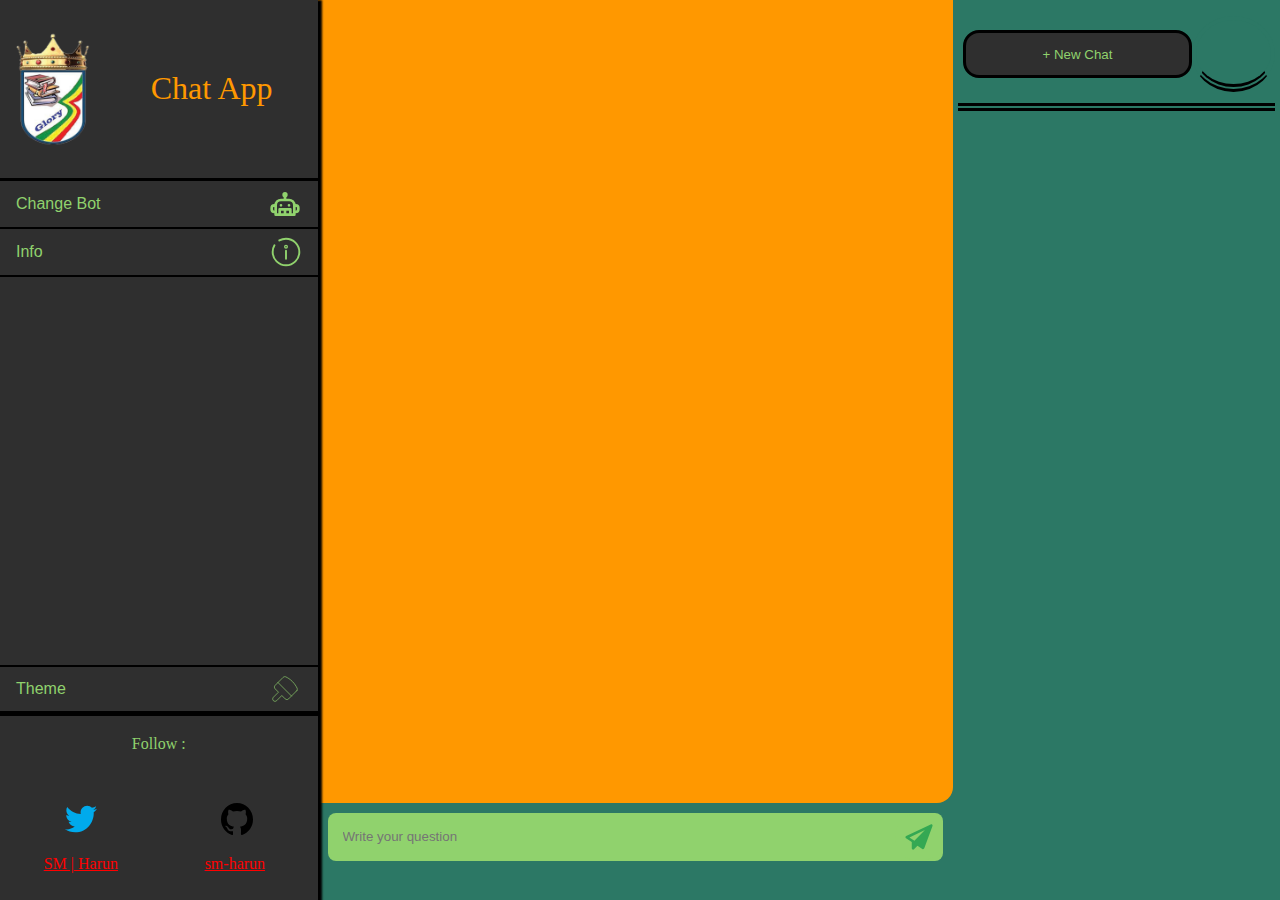
==== commit 4550a7d2: "Presentation" ====
--- a/index.html
+++ b/index.html
@@ -15,12 +15,17 @@
     <nav class="settings-section">
         
         <section class="title">
-            <p>Chat Bot</p>
+            <div class="title-img">
+                <img src="./img/gloryLogo.png">
+            </div>
+            <div class="title-text">
+                <p>Chat App</p>
+            </div>
         </section>
         
         <section class="options">
             
-            <button><p>Change Bot</p></p> <svg width="64px" height="64px" viewBox="0 0 24 24" xmlns="http://www.w3.org/2000/svg" fill="none" stroke="#90D26D"><g id="SVGRepo_bgCarrier" stroke-width="0"></g><g id="SVGRepo_tracerCarrier" stroke-linecap="round" stroke-linejoin="round"></g><g id="SVGRepo_iconCarrier"><path stroke="#00000" stroke-linecap="round" stroke-linejoin="round" stroke-width="2" d="M8 20H5v-2m3 2v-4h4m-4 4h4m4 0h3v-2m-3 2v-4h-4m4 4h-4m0-4v4m0-11H9a4 4 0 0 0-4 4v0m7-4h3a4 4 0 0 1 4 4v0m-7-4V5m7 8h1a2 2 0 0 1 2 2v1a2 2 0 0 1-2 2h-1m0-5v5M5 14.5v2M5 13H4a2 2 0 0 0-2 2v1a2 2 0 0 0 2 2h1m0-5v5m4-5h.001M15 13h.001"></path><circle cx="12" cy="5" r="1" stroke="#00000" stroke-linecap="round" stroke-linejoin="round" stroke-width="2"></circle></g></svg></button>
+            <button onClick = "triggerBotOption()"><p>Change Bot</p></p> <svg width="64px" height="64px" viewBox="0 0 24 24" xmlns="http://www.w3.org/2000/svg" fill="none" stroke="#90D26D"><g id="SVGRepo_bgCarrier" stroke-width="0"></g><g id="SVGRepo_tracerCarrier" stroke-linecap="round" stroke-linejoin="round"></g><g id="SVGRepo_iconCarrier"><path stroke="#00000" stroke-linecap="round" stroke-linejoin="round" stroke-width="2" d="M8 20H5v-2m3 2v-4h4m-4 4h4m4 0h3v-2m-3 2v-4h-4m4 4h-4m0-4v4m0-11H9a4 4 0 0 0-4 4v0m7-4h3a4 4 0 0 1 4 4v0m-7-4V5m7 8h1a2 2 0 0 1 2 2v1a2 2 0 0 1-2 2h-1m0-5v5M5 14.5v2M5 13H4a2 2 0 0 0-2 2v1a2 2 0 0 0 2 2h1m0-5v5m4-5h.001M15 13h.001"></path><circle cx="12" cy="5" r="1" stroke="#00000" stroke-linecap="round" stroke-linejoin="round" stroke-width="2"></circle></g></svg></button>
             
             <button><p>Info</p> <svg width="64px" height="64px" viewBox="0 0 24.00 24.00" fill="none" xmlns="http://www.w3.org/2000/svg" stroke="#90D26D"><g id="SVGRepo_bgCarrier" stroke-width="0"></g><g id="SVGRepo_tracerCarrier" stroke-linecap="round" stroke-linejoin="round"></g><g id="SVGRepo_iconCarrier"> <path d="M12 17V11" stroke="#1C274" stroke-width="1.44" stroke-linecap="round"></path> <circle cx="1" cy="1" r="1" transform="matrix(1 0 0 -1 11 9)" fill="#1C274"></circle> <path d="M7 3.33782C8.47087 2.48697 10.1786 2 12 2C17.5228 2 22 6.47715 22 12C22 17.5228 17.5228 22 12 22C6.47715 22 2 17.5228 2 12C2 10.1786 2.48697 8.47087 3.33782 7" stroke="#1C274" stroke-width="1.44" stroke-linecap="round"></path> </g></svg></button>
             
@@ -41,6 +46,8 @@
     </nav>
 
     <section class="chat-section">
+        
+        <div id="menu-toggler"  onClick="showSettings()"><svg width="64px" height="64px" viewBox="0 0 24 24" fill="none" xmlns="http://www.w3.org/2000/svg"><g id="SVGRepo_bgCarrier" stroke-width="0"></g><g id="SVGRepo_tracerCarrier" stroke-linecap="round" stroke-linejoin="round"></g><g id="SVGRepo_iconCarrier"> <path d="M4 6H20M4 12H14M4 18H9" stroke="#000000" stroke-width="2" stroke-linecap="round" stroke-linejoin="round"></path> </g></svg></div>
         
         <div class="chat"></div>
         <div class="prompt">
@@ -64,13 +71,7 @@
 
     </section>
     
-    <div class="popup">
-        <p>Are you sure you want to delete? The chat isn't saved.</p>
-        <div>
-            <button id="yes">Yes</button>
-            <button id="no">No</button>
-        </div>
-    </div>
+    <div class="popup"></div>
     
 </body>
 </html>--- a/styles/utils.css
+++ b/styles/utils.css
@@ -11,7 +11,6 @@
 
 body {
     height: 100vh;
-    
     background-color: var(--clr-darkGreen);
     
     display: flex;
--- a/styles/optionsSection.css
+++ b/styles/optionsSection.css
@@ -16,10 +16,27 @@
     border-bottom: 3px solid black;
     
     display: flex;
+}
+
+.title-img {
+    flex: 1;
+    height: 100%;
+}
+
+.title-img img {
+    width: 100%;
+    height: 100%;
+    object-fit: contain;
+}
+
+.title-text {
+    flex: 2;
+    height: 100%;
+    
+    display: flex;
     justify-content: center;
     align-items: center;
 }
-
 .title p {
     font-size: 2rem;
     color: var(--clr-orange);
@@ -108,7 +125,7 @@
     align-items: center;
     flex-direction: column;
     
-    transition: .3s;
+    transition: .1s;
 }
 
 .follow-links a:hover {
@@ -127,8 +144,28 @@
 @media (orientation: portrait) {
     
 .settings-section {
-    flex: 0;
-    width: 0;
+    display: none;
+    width: 50vw;
+}
+
+/* .title {
+    flex: 1;
+}
+
+.options {
+    flex: 5;
+}
+
+.follow-tab {
+    flex: 4;
+}
+ */    
+}
+
+@media (orientation: landscape) {
+    
+.settings-section {
+    display: flex;
 }
     
 }--- a/styles/chatSection.css
+++ b/styles/chatSection.css
@@ -6,6 +6,27 @@
     
     display: flex;
     flex-direction: column;
+}
+
+#menu-toggler {
+    position: absolute;
+    top: 0;
+    left: 0;
+    
+    border-radius: 50%;
+    
+    display: none;
+    
+    transition: .3s;
+}
+
+#menu-toggler svg {
+    padding: 1rem;
+}
+
+#menu-toggler:hover {
+    transform: scale(1.1);
+    background-color: grey;
 }
 
 .chat {
@@ -78,6 +99,10 @@
     transform: translateX(-10px);
 }
 
-.prompt button svg {
+@media (orientation: portrait) {
     
+#menu-toggler {
+    display: inline-block;
+}
+
 }--- a/styles/historySection.css
+++ b/styles/historySection.css
@@ -2,6 +2,7 @@
     flex: 1;
     padding: 5px;
     height: 100%;
+    overflow: auto;
     
     display: flex;
     flex-direction: column;
--- a/styles/popup.css
+++ b/styles/popup.css
@@ -52,6 +52,28 @@
     background-color: black;
 }
 
+.popup button {
+    margin-bottom: 5px;
+    
+    width: 100%;
+    height: 30%;
+    background-color: var(--clr-orange);
+    border: none;
+    border: 4px solid black;
+    border-radius: 10px;
+    font-size: 1.1rem;
+    
+    transition: color .5s;
+    transition: background-color .5s;
+}
+
+.popup button:hover {
+    color: white;
+    background-color: black;
+    
+    transform: scale(0.9);
+}
+
 .hide {
     opacity: 0.5;
     pointer-events: none;
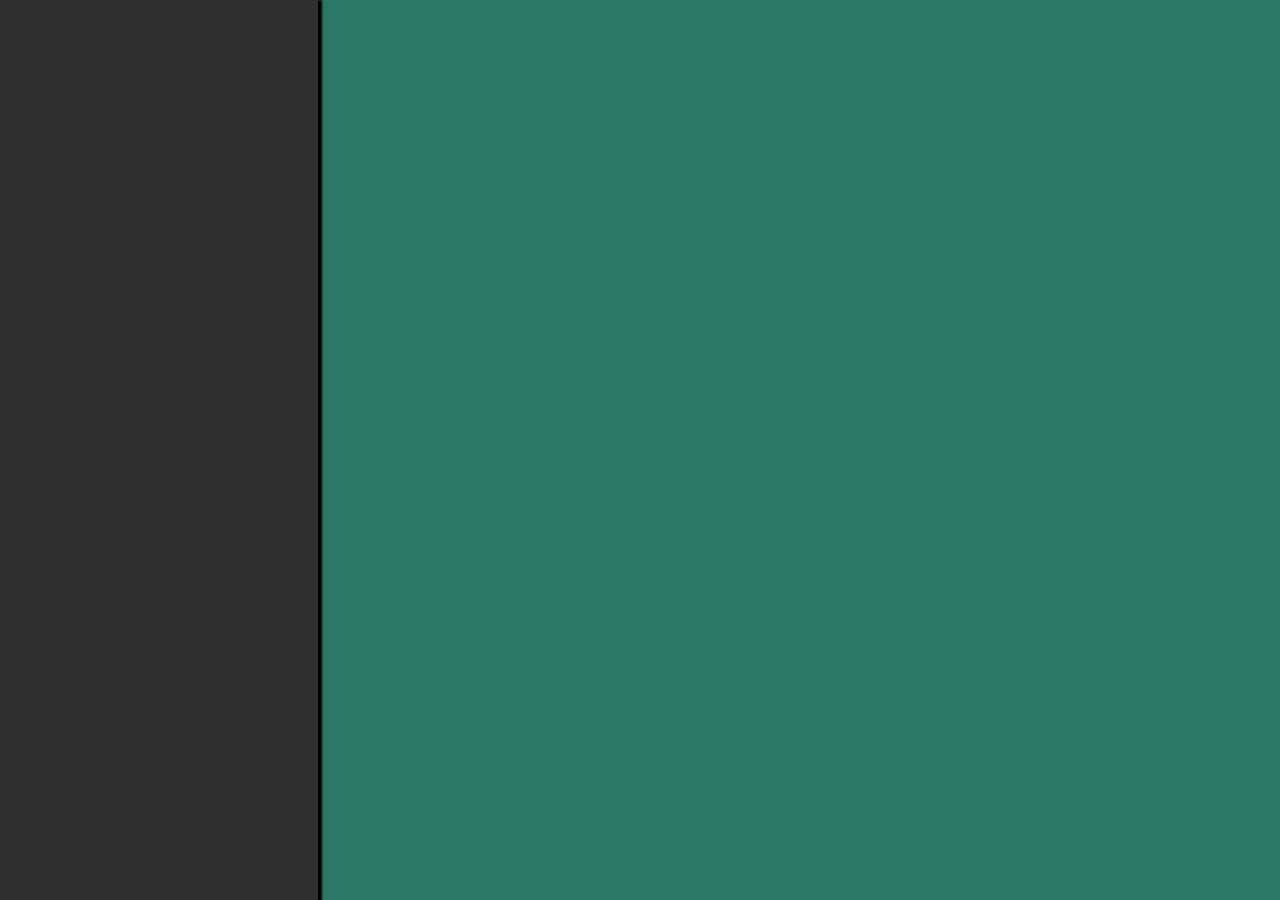
==== commit 11c80faf: "Presentation" ====
--- a/index.html
+++ b/index.html
@@ -27,7 +27,7 @@
             
             <button onClick = "triggerBotOption()"><p>Change Bot</p></p> <svg width="64px" height="64px" viewBox="0 0 24 24" xmlns="http://www.w3.org/2000/svg" fill="none" stroke="#90D26D"><g id="SVGRepo_bgCarrier" stroke-width="0"></g><g id="SVGRepo_tracerCarrier" stroke-linecap="round" stroke-linejoin="round"></g><g id="SVGRepo_iconCarrier"><path stroke="#00000" stroke-linecap="round" stroke-linejoin="round" stroke-width="2" d="M8 20H5v-2m3 2v-4h4m-4 4h4m4 0h3v-2m-3 2v-4h-4m4 4h-4m0-4v4m0-11H9a4 4 0 0 0-4 4v0m7-4h3a4 4 0 0 1 4 4v0m-7-4V5m7 8h1a2 2 0 0 1 2 2v1a2 2 0 0 1-2 2h-1m0-5v5M5 14.5v2M5 13H4a2 2 0 0 0-2 2v1a2 2 0 0 0 2 2h1m0-5v5m4-5h.001M15 13h.001"></path><circle cx="12" cy="5" r="1" stroke="#00000" stroke-linecap="round" stroke-linejoin="round" stroke-width="2"></circle></g></svg></button>
             
-            <button><p>Info</p> <svg width="64px" height="64px" viewBox="0 0 24.00 24.00" fill="none" xmlns="http://www.w3.org/2000/svg" stroke="#90D26D"><g id="SVGRepo_bgCarrier" stroke-width="0"></g><g id="SVGRepo_tracerCarrier" stroke-linecap="round" stroke-linejoin="round"></g><g id="SVGRepo_iconCarrier"> <path d="M12 17V11" stroke="#1C274" stroke-width="1.44" stroke-linecap="round"></path> <circle cx="1" cy="1" r="1" transform="matrix(1 0 0 -1 11 9)" fill="#1C274"></circle> <path d="M7 3.33782C8.47087 2.48697 10.1786 2 12 2C17.5228 2 22 6.47715 22 12C22 17.5228 17.5228 22 12 22C6.47715 22 2 17.5228 2 12C2 10.1786 2.48697 8.47087 3.33782 7" stroke="#1C274" stroke-width="1.44" stroke-linecap="round"></path> </g></svg></button>
+            <button onClick="toggleInfo()"><p>Info</p> <svg width="64px" height="64px" viewBox="0 0 24.00 24.00" fill="none" xmlns="http://www.w3.org/2000/svg" stroke="#90D26D"><g id="SVGRepo_bgCarrier" stroke-width="0"></g><g id="SVGRepo_tracerCarrier" stroke-linecap="round" stroke-linejoin="round"></g><g id="SVGRepo_iconCarrier"> <path d="M12 17V11" stroke="#1C274" stroke-width="1.44" stroke-linecap="round"></path> <circle cx="1" cy="1" r="1" transform="matrix(1 0 0 -1 11 9)" fill="#1C274"></circle> <path d="M7 3.33782C8.47087 2.48697 10.1786 2 12 2C17.5228 2 22 6.47715 22 12C22 17.5228 17.5228 22 12 22C6.47715 22 2 17.5228 2 12C2 10.1786 2.48697 8.47087 3.33782 7" stroke="#1C274" stroke-width="1.44" stroke-linecap="round"></path> </g></svg></button>
             
             <button id='theme-toggler'><p>Theme</p> <svg width="64px" height="64px" viewBox="0 0 48 48" id="b" xmlns="http://www.w3.org/2000/svg" fill="#90D26D" stroke="#90D26D"><g id="SVGRepo_bgCarrier" stroke-width="0"></g><g id="SVGRepo_tracerCarrier" stroke-linecap="round" stroke-linejoin="round"></g><g id="SVGRepo_iconCarrier"><defs><style>.c{fill:none;stroke:#00000;stroke-linecap:round;stroke-linejoin:round;}</style></defs><path class="c" d="m41.4002,26.829c1.0929-1.0929,1.3734-2.752.6987-4.1425-1.356-2.7944-3.5771-6.4401-6.936-9.8573-3.5628-3.6245-7.1565-5.7208-9.9318-7.004-1.3664-.6318-2.9803-.3211-4.0448.7434l-12.0146,12.0146c-1.4136,1.4136-1.4136,3.7055,0,5.1191l5.0474,5.0474-7.5446,7.5446c-1.3601,1.3601-1.5606,3.5977-.2733,5.027,1.3728,1.5242,3.7228,1.5701,5.1546.1383l7.6866-7.6866,5.0474,5.0474c1.4136,1.4136,3.7055,1.4136,5.1191,0l11.9914-11.9914Z"></path><line class="c" x1="13.4895" y1="14.2652" x2="33.7268" y2="34.5025"></line></g></svg></button>
             
--- a/styles/utils.css
+++ b/styles/utils.css
@@ -14,6 +14,39 @@
     background-color: var(--clr-darkGreen);
     
     display: flex;
+}
+
+body * :not(.popup) {
+    opacity: 0;
+    
+    animation-name: appear;
+    animation-duration: 3s;
+    animation-fill-mode: forwards;
+}
+
+.intro-paragraph {
+    font-size: .5rem;
+    padding: 5px;
+}
+
+#cancel-button {
+    position: absolute;
+    top: 0;
+    right: 0;
+    margin: 10px;
+    
+    width: 30%;
+    height: 13%;
+    background-color: black;
+    color: white;
+    border: none;
+    opacity: 0.6;
+    
+    transition: .3s;
+}
+
+#cancel-button:hover {
+    transform: scale(1.1);
 }
 
 @keyframes slideUp {
--- a/styles/popup.css
+++ b/styles/popup.css
@@ -9,7 +9,7 @@
     padding: 2rem;
     
     width: 50%;
-    height: 50%;
+    height: max-content;
     background-color: var(--clr-green);
     border-radius: 10px;
     opacity: 0;
